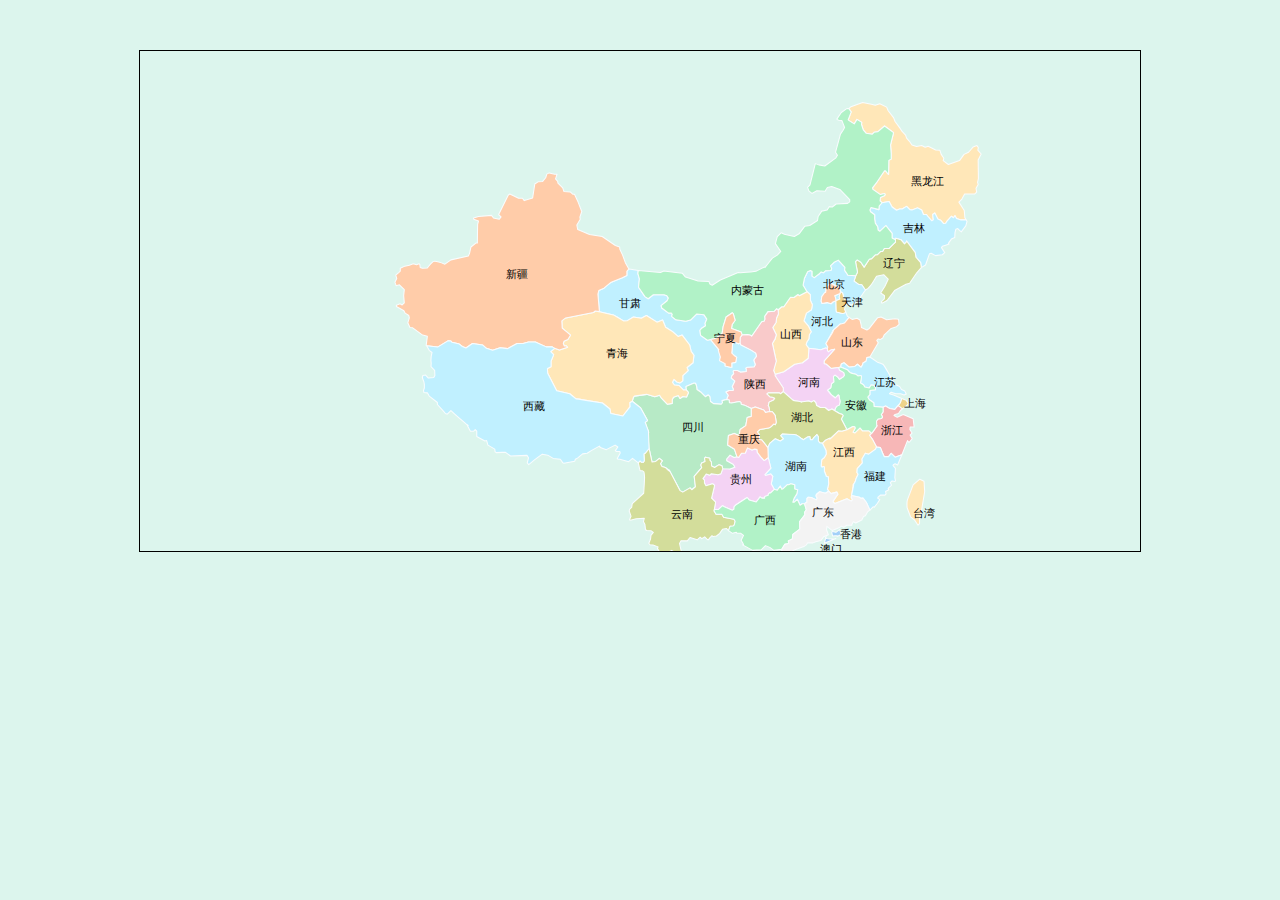
==== selfEdit.html @ c9058af0 "第一次上传，只有东北三省的城市。" ====
<!doctype html><html><head>    <meta charset="utf-8">    <title>SVG中国地图导航</title>    <link href="css/style.css" rel="stylesheet" type="text/css"></head><body><div class="mapWrap" style="margin-top: 50px;">    <div class="itemCon" style="float: left">        <div id="ChinaMap" style="margin: 50px;"></div>        <div id="stateTip" style="position: absolute;left: 100%;text-align: left;display: inline;"></div>    </div>    <div id="mapTipContent" style="width: 900px;margin: 0 auto;display: none">        <div class="mapTipText mapTipText0">            <div class="mapTipImg"><img src="images/heilongjiang.jpg" alt=""/></div>            <div class="mapTipList">                <h2><a href="">黑龙江<span>Heilongjiang</span></a></h2>                <ul>                    <li><a href="">哈尔滨</a></li>                    <li><a href="">漠河</a></li>                    <li><a href="">五大连池</a></li>                    <li><a href="">兴凯湖</a></li>                    <li><a href="">雪乡</a></li>                    <li><a href="">大兴安岭</a></li>                    <li><a href="">齐齐哈尔</a></li>                    <li><a href="">牡丹江</a></li>                    <li><a href="">伊春</a></li>                    <li><a href="">大庆</a></li>                    <li><a href="">镜泊湖</a></li>                    <li><a href="">帽儿山</a></li>                </ul>            </div>        </div>        <div class="mapTipText mapTipText1">            <div class="mapTipImg"><img src="images/jilin.jpg" alt=""/></div>            <div class="mapTipList">                <h2><a href="">吉林<span>Jilin</span></a></h2>                <ul>                    <li><a href="">长白山</a></li>                    <li><a href="">长春</a></li>                    <li><a href="">延吉</a></li>                    <li><a href="">雾凇岛</a></li>                    <li><a href="">集安</a></li>                    <li><a href="">吉林市</a></li>                    <li><a href="">查干湖</a></li>                    <li><a href="">三角龙湾</a></li>                    <li><a href="">通化</a></li>                    <li><a href="">四平</a></li>                    <li><a href="">松原</a></li>                    <li><a href="">白城</a></li>                </ul>            </div>        </div>        <div class="mapTipText mapTipText2">            <div class="mapTipImg"><img src="images/liaoning.jpg" alt=""/></div>            <div class="mapTipList">                <h2><a href="">辽宁<span>Liaoning</span></a></h2>                <ul>                    <li><a href="">大连</a></li>                    <li><a href="">丹东</a></li>                    <li><a href="">沈阳</a></li>                    <li><a href="">兴城</a></li>                    <li><a href="">葫芦岛</a></li>                    <li><a href="">绥中</a></li>                    <li><a href="">旅顺</a></li>                    <li><a href="">锦州</a></li>                    <li><a href="">抚顺</a></li>                    <li><a href="">鞍山</a></li>                    <li><a href="">本溪</a></li>                    <li><a href="">营口</a></li>                    <li><a href="">盘锦</a></li>                    <li><a href="">长兴岛</a></li>                </ul>            </div>        </div>    </div></div><!-- js --><script src="js/lib/jquery-1.8.3.min.js"></script><script type="text/javascript" src="js/lib/raphael-min.js"></script><script type="text/javascript" src="js/res/chinaMapConfig.js"></script><script type="text/javascript" src="js/map-min.js"></script><script type="text/javascript">    $(function () {        $('#ChinaMap').SVGMap({            mapWidth: 1000,            mapHeight: 500        });    });</script></body></html>
---- css/style.css ----
* {
    margin: 0;
    padding: 0;
    border: none;
}
body {
    color: #333;
    text-align: center;
    font: 12px "微软雅黑";
    background-color: #dcf5ed;
}
.mapWrap{
    width: 1000px;
    height: 500px;
    border: 1px solid black;
    overflow: hidden;
    margin: 0 auto;

}
.mapTipText {
    width: 280px;
    height: 110px;
    background-color: #ffffff;
}
.mapTipText .mapTipImg {
    height: 66px;
    width: 66px;
    float: left;
    border: 2px solid #ffffff;
    border-radius: 50%;
    overflow: hidden;
    margin: -12px 5px 0 -12px;
}
.mapTipText .mapTipImg img {
    width: 100%;
    height: 100%;
}
.mapTipText .mapTipList {
    float: left;
    margin-left: 4px;
}
.mapTipText .mapTipList h2 {
    text-align: left;
}
.mapTipText .mapTipList h2 a {
    font-size: 24px;
    color: #262626;
    text-decoration: none;
}
.mapTipText .mapTipList h2 a:hover {
    color: #0085d2;
}
.mapTipText .mapTipList h2 a span {
    font-size: 16px;
    margin-left: 3px;
}
.mapTipText .mapTipList ul {
    width: 203px;
    padding-right: 10px;
}
.mapTipText .mapTipList ul li {
    list-style: none;
    float: left;
    padding: 7px 3px 0 3px;
}
.mapTipText .mapTipList ul li a {
    color: #262626;
    text-decoration: none;
}
.mapTipText .mapTipList ul li a:hover {
    background-color: #2ebcfe;
    color: #ffffff;
}
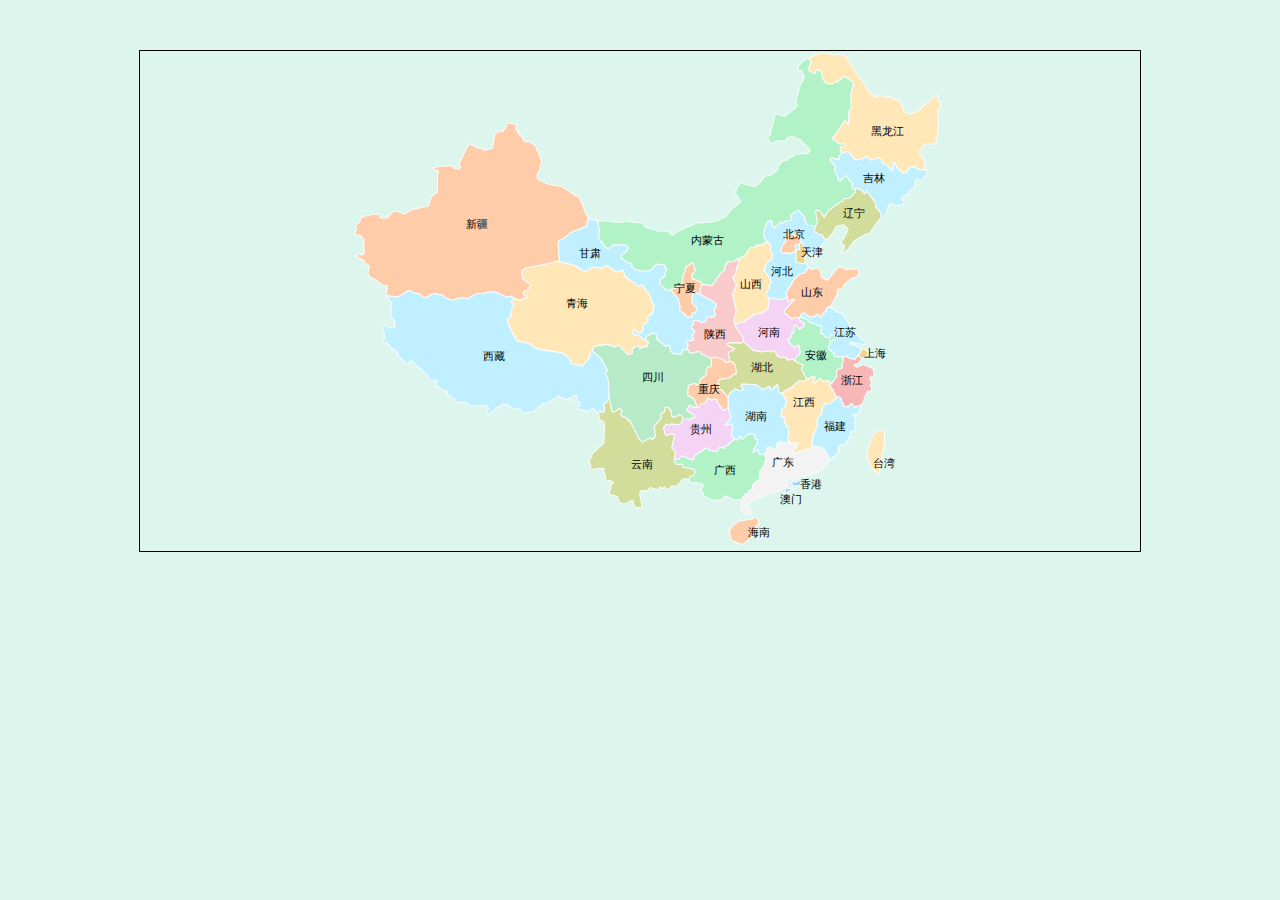
==== commit bc48bfcc: "第一次上传，所有的城市" ====
--- a/selfEdit.html
+++ b/selfEdit.html
@@ -11,7 +11,7 @@
 <body> <div class="mapWrap" style="margin-top: 50px;">     <div class="itemCon" style="float: left">-        <div id="ChinaMap" style="margin: 50px;"></div>+        <div id="ChinaMap" style="margin:50px;bottom:50px;right:40px;"></div>         <div id="stateTip" style="position: absolute;left: 100%;text-align: left;display: inline;"></div>     </div> @@ -76,6 +76,585 @@
                     <li><a href="">营口</a></li>                     <li><a href="">盘锦</a></li>                     <li><a href="">长兴岛</a></li>+                </ul>+            </div>+        </div>+        <div class="mapTipText mapTipText3">+            <div class="mapTipImg"><img src="images/hebei.jpg" alt=""/></div>+            <div class="mapTipList">+                <h2><a href="">河北<span>HeBei</span></a></h2>+                <ul>+                    <li><a href="">石家庄</a></li>+                    <li><a href="">唐山</a></li>+                    <li><a href="">秦皇岛</a></li>+                    <li><a href="">邯郸</a></li>+                    <li><a href="">邢台</a></li>+                    <li><a href="">保定</a></li>+                    <li><a href="">张家口</a></li>+                    <li><a href="">承德</a></li>+                    <li><a href="">沧州</a></li>+                    <li><a href="">廊坊</a></li>+                    <li><a href="">衡水</a></li>+                    <li><a href=""></a></li>+                </ul>+            </div>+        </div>+        <div class="mapTipText mapTipText4">+            <div class="mapTipImg"><img src="images/shandong.jpg" alt=""/></div>+            <div class="mapTipList">+                <h2><a href="">山东<span>ShanDong</span></a></h2>+                <ul>+                    <li><a href="">济南</a></li>+                    <li><a href="">泰安</a></li>+                    <li><a href="">潍坊</a></li>+                    <li><a href="">德州</a></li>+                    <li><a href="">滨州</a></li>+                    <li><a href="">莱芜</a></li>+                    <li><a href="">青岛</a></li>+                    <li><a href="">烟台</a></li>+                    <li><a href="">日照</a></li>+                    <li><a href="">东营</a></li>+                    <li><a href="">济宁</a></li>+                    <li><a href="">菏泽</a></li>+                </ul>+            </div>+        </div>+        <div class="mapTipText mapTipText5">+            <div class="mapTipImg"><img src="images/jiangsu.jpg" alt=""/></div>+            <div class="mapTipList">+                <h2><a href="">江苏<span>JiangSu</span></a></h2>+                <ul>+                    <li><a href="">南京</a></li>+                    <li><a href="">无锡</a></li>+                    <li><a href="">常州</a></li>+                    <li><a href="">南通</a></li>+                    <li><a href="">泰州</a></li>+                    <li><a href="">扬州</a></li>+                    <li><a href="">盐城</a></li>+                    <li><a href="">镇江</a></li>+                    <li><a href="">宿迁</a></li>+                    <li><a href="">淮安</a></li>+                    <li><a href="">徐州</a></li>+                    <li><a href="">连云港</a></li>+                </ul>+            </div>+        </div>+        <div class="mapTipText mapTipText6">+            <div class="mapTipImg"><img src="images/zhejiang.jpg" alt=""/></div>+            <div class="mapTipList">+                <h2><a href="">浙江<span>ZheJiang</span></a></h2>+                <ul>+                    <li><a href="">杭州</a></li>+                    <li><a href="">宁波</a></li>+                    <li><a href="">温州</a></li>+                    <li><a href="">嘉兴</a></li>+                    <li><a href="">湖州</a></li>+                    <li><a href="">绍兴</a></li>+                    <li><a href="">金华</a></li>+                    <li><a href="">台州</a></li>+                    <li><a href="">临安</a></li>+                    <li><a href="">慈溪</a></li>+                    <li><a href="">海宁</a></li>+                    <li><a href=""></a></li>+                </ul>+            </div>+        </div>+        <div class="mapTipText mapTipText7">+            <div class="mapTipImg"><img src="images/anhui.jpg" alt=""/></div>+            <div class="mapTipList">+                <h2><a href="">安徽<span>AnHui</span></a></h2>+                <ul>+                    <li><a href="">合肥</a></li>+                    <li><a href="">芜湖</a></li>+                    <li><a href="">马鞍山</a></li>+                    <li><a href="">铜陵</a></li>+                    <li><a href="">池州</a></li>+                    <li><a href="">宣城</a></li>+                    <li><a href="">黄山</a></li>+                    <li><a href="">巢湖</a></li>+                    <li><a href="">六安</a></li>+                    <li><a href="">安庆</a></li>+                    <li><a href="">淮南</a></li>+                    <li><a href="">淮北</a></li>+                </ul>+            </div>+        </div>+        <div class="mapTipText mapTipText8">+            <div class="mapTipImg"><img src="images/henan.jpg" alt=""/></div>+            <div class="mapTipList">+                <h2><a href="">河南<span>HeNan</span></a></h2>+                <ul>+                    <li><a href="">郑州</a></li>+                    <li><a href="">开封</a></li>+                    <li><a href="">洛阳</a></li>+                    <li><a href="">南阳</a></li>+                    <li><a href="">漯河</a></li>+                    <li><a href="">许昌</a></li>+                    <li><a href="">三门峡</a></li>+                    <li><a href="">平顶山</a></li>+                    <li><a href="">周口</a></li>+                    <li><a href="">驻马店</a></li>+                    <li><a href="">新乡</a></li>+                    <li><a href="">安阳</a></li>+                </ul>+            </div>+        </div>+        <div class="mapTipText mapTipText9">+            <div class="mapTipImg"><img src="images/shanxi.jpg" alt=""/></div>+            <div class="mapTipList">+                <h2><a href="">山西<span>ShanXi</span></a></h2>+                <ul>+                    <li><a href="">太原</a></li>+                    <li><a href="">古交</a></li>+                    <li><a href="">大同</a></li>+                    <li><a href="">阳泉</a></li>+                    <li><a href="">长治</a></li>+                    <li><a href="">潞城</a></li>+                    <li><a href="">晋城</a></li>+                    <li><a href="">高平</a></li>+                    <li><a href="">朔州</a></li>+                    <li><a href="">晋中</a></li>+                    <li><a href="">介休</a></li>+                    <li><a href="">河津</a></li>+                </ul>+            </div>+        </div>+        <div class="mapTipText mapTipText10">+            <div class="mapTipImg"><img src="images/shanxi.jpg" alt=""/></div>+            <div class="mapTipList">+                <h2><a href="">陕西<span>ShanXi</span></a></h2>+                <ul>+                    <li><a href="">西安</a></li>+                    <li><a href="">宝鸡</a></li>+                    <li><a href="">咸阳</a></li>+                    <li><a href="">渭南</a></li>+                    <li><a href="">铜川</a></li>+                    <li><a href="">延安</a></li>+                    <li><a href="">榆林</a></li>+                    <li><a href="">汉中</a></li>+                    <li><a href="">安康</a></li>+                    <li><a href="">商洛</a></li>+                    <li><a href=""></a></li>+                </ul>+            </div>+        </div>+        <div class="mapTipText mapTipText11">+            <div class="mapTipImg"><img src="images/gansu.jpg" alt=""/></div>+            <div class="mapTipList">+                <h2><a href="">甘肃<span>GanSu</span></a></h2>+                <ul>+                    <li><a href="">兰州</a></li>+                    <li><a href="">天水</a></li>+                    <li><a href="">白银</a></li>+                    <li><a href="">平凉</a></li>+                    <li><a href="">庆阳</a></li>+                    <li><a href="">陇南</a></li>+                    <li><a href="">定西</a></li>+                    <li><a href="">金昌</a></li>+                    <li><a href="">临夏回族自治区</a></li>+                    <li><a href="">张掖</a></li>+                    <li><a href="">酒泉</a></li>+                    <li><a href="">嘉峪关</a></li>+                </ul>+            </div>+        </div>+        <div class="mapTipText mapTipText12">+            <div class="mapTipImg"><img src="images/hubei.jpg" alt=""/></div>+            <div class="mapTipList">+                <h2><a href="">湖北<span>HuBei</span></a></h2>+                <ul>+                    <li><a href="">武汉</a></li>+                    <li><a href="">黄石</a></li>+                    <li><a href="">襄樊</a></li>+                    <li><a href="">十堰</a></li>+                    <li><a href="">荆州</a></li>+                    <li><a href="">宜昌</a></li>+                    <li><a href="">鄂州</a></li>+                    <li><a href="">黄冈</a></li>+                    <li><a href="">咸宁</a></li>+                    <li><a href="">随州</a></li>+                    <li><a href="">仙桃</a></li>+                    <li><a href="">神农架林区</a></li>+                </ul>+            </div>+        </div>+        <div class="mapTipText mapTipText13">+            <div class="mapTipImg"><img src="images/jiangxi.jpg" alt=""/></div>+            <div class="mapTipList">+                <h2><a href="">江西<span>JiangXi</span></a></h2>+                <ul>+                    <li><a href="">南昌</a></li>+                    <li><a href="">九江</a></li>+                    <li><a href="">景德镇</a></li>+                    <li><a href="">萍乡</a></li>+                    <li><a href="">新余</a></li>+                    <li><a href="">鹰潭</a></li>+                    <li><a href="">上饶</a></li>+                    <li><a href="">宜春</a></li>+                    <li><a href="">吉安</a></li>+                    <li><a href="">抚州</a></li>+                    <li><a href="">赣州</a></li>+                    <li><a href=""></a></li>+                </ul>+            </div>+        </div>+        <div class="mapTipText mapTipText14">+            <div class="mapTipImg"><img src="images/fujian.jpg" alt=""/></div>+            <div class="mapTipList">+                <h2><a href="">福建<span>FuJain</span></a></h2>+                <ul>+                    <li><a href="">福州</a></li>+                    <li><a href="">厦门</a></li>+                    <li><a href="">莆田</a></li>+                    <li><a href="">三明</a></li>+                    <li><a href="">泉州</a></li>+                    <li><a href="">漳州</a></li>+                    <li><a href="">南平</a></li>+                    <li><a href="">龙岩</a></li>+                    <li><a href="">宁德</a></li>+                    <li><a href=""></a></li>+                </ul>+            </div>+        </div>+        <div class="mapTipText mapTipText15">+            <div class="mapTipImg"><img src="images/hunan.jpg" alt=""/></div>+            <div class="mapTipList">+                <h2><a href="">湖南<span>HuNan</span></a></h2>+                <ul>+                    <li><a href="">长沙</a></li>+                    <li><a href="">常德</a></li>+                    <li><a href="">衡阳</a></li>+                    <li><a href="">怀化</a></li>+                    <li><a href="">娄底</a></li>+                    <li><a href="">邵阳</a></li>+                    <li><a href="">湘潭</a></li>+                    <li><a href="">益阳</a></li>+                    <li><a href="">永州</a></li>+                    <li><a href="">岳阳</a></li>+                    <li><a href="">张家界</a></li>+                    <li><a href="">湘西土家族苗族自治区</a></li>+                </ul>+            </div>+        </div>+        <div class="mapTipText mapTipText16">+            <div class="mapTipImg"><img src="images/guizhou.jpg" alt=""/></div>+            <div class="mapTipList">+                <h2><a href="">贵州<span>GuiZhou</span></a></h2>+                <ul>+                    <li><a href="">贵阳</a></li>+                    <li><a href="">清镇</a></li>+                    <li><a href="">六盘水</a></li>+                    <li><a href="">遵义</a></li>+                    <li><a href="">赤水</a></li>+                    <li><a href="">仁怀</a></li>+                    <li><a href="">安顺</a></li>+                    <li><a href="">都匀</a></li>+                    <li><a href="">福泉</a></li>+                    <li><a href="">同仁</a></li>+                    <li><a href=""></a></li>+                </ul>+            </div>+        </div>+        <div class="mapTipText mapTipText17">+            <div class="mapTipImg"><img src="images/sichuan.jpg" alt=""/></div>+            <div class="mapTipList">+                <h2><a href="">四川<span>SicHuan</span></a></h2>+                <ul>+                    <li><a href="">成都</a></li>+                    <li><a href="">绵阳</a></li>+                    <li><a href="">自贡</a></li>+                    <li><a href="">攀枝花</a></li>+                    <li><a href="">泸州</a></li>+                    <li><a href="">德阳</a></li>+                    <li><a href="">广元</a></li>+                    <li><a href="">南充</a></li>+                    <li><a href="">雅安</a></li>+                    <li><a href="">乐山</a></li>+                    <li><a href="">宜宾</a></li>+                    <li><a href="">凉山黎族自治州</a></li>+                </ul>+            </div>+        </div>+        <div class="mapTipText mapTipText18">+            <div class="mapTipImg"><img src="images/yunnan.jpg" alt=""/></div>+            <div class="mapTipList">+                <h2><a href="">云南<span>YunNan</span></a></h2>+                <ul>+                    <li><a href="">昆明</a></li>+                    <li><a href="">曲靖</a></li>+                    <li><a href="">玉溪</a></li>+                    <li><a href="">昭通</a></li>+                    <li><a href="">楚雄</a></li>+                    <li><a href="">普洱</a></li>+                    <li><a href="">景洪</a></li>+                    <li><a href="">大理</a></li>+                    <li><a href="">丽江</a></li>+                    <li><a href="">临沧</a></li>+                    <li><a href="">宣威</a></li>+                    <li><a href="">文山</a></li>+                </ul>+            </div>+        </div>+        <div class="mapTipText mapTipText19">+            <div class="mapTipImg"><img src="images/qinghai.jpg" alt=""/></div>+            <div class="mapTipList">+                <h2><a href="">青海<span>QingHai</span></a></h2>+                <ul>+                    <li><a href="">西宁</a></li>+                    <li><a href="">玉树</a></li>+                    <li><a href="">西海</a></li>+                    <li><a href="">德令哈</a></li>+                    <li><a href="">同仁</a></li>+                    <li><a href="">平安</a></li>+                    <li><a href="">玛沁</a></li>+                    <li><a href="">共和</a></li>+                    <li><a href=""></a></li>+                </ul>+            </div>+        </div>+        <div class="mapTipText mapTipText20">+            <div class="mapTipImg"><img src="images/hainan.jpg" alt=""/></div>+            <div class="mapTipList">+                <h2><a href="">海南<span>HaiNan</span></a></h2>+                <ul>+                    <li><a href="">海口</a></li>+                    <li><a href="">三亚</a></li>+                    <li><a href="">万宁</a></li>+                    <li><a href="">琼海</a></li>+                    <li><a href="">文昌</a></li>+                    <li><a href="">东方市</a></li>+                    <li><a href="">五指山</a></li>+                    <li><a href=""></a></li>+                </ul>+            </div>+        </div>+        <div class="mapTipText mapTipText21">+            <div class="mapTipImg"><img src="images/shanghai.jpg" alt=""/></div>+            <div class="mapTipList">+                <h2><a href="">上海<span>ShangHai</span></a></h2>+                <ul>+                    <li><a href="">闸北区</a></li>+                    <li><a href="">静安区</a></li>+                    <li><a href="">黄浦区</a></li>+                    <li><a href="">卢湾区</a></li>+                    <li><a href="">浦东新区</a></li>+                    <li><a href="">徐汇区</a></li>+                    <li><a href="">长宁区</a></li>+                    <li><a href="">杨浦区</a></li>+                    <li><a href="">虹口区</a></li>+                    <li><a href="">普陀区</a></li>+                    <li><a href="">宝山区</a></li>+                </ul>+            </div>+        </div>+        <div class="mapTipText mapTipText22">+            <div class="mapTipImg"><img src="images/chongqing.jpg" alt=""/></div>+            <div class="mapTipList">+                <h2><a href="">重庆<span>ChongQing</span></a></h2>+                <ul>+                    <li><a href="">万州区</a></li>+                    <li><a href="">涪陵区</a></li>+                    <li><a href="">渝中区</a></li>+                    <li><a href="">大渡口区</a></li>+                    <li><a href="">江北区</a></li>+                    <li><a href="">沙坪坝区</a></li>+                    <li><a href="">九龙坡区</a></li>+                    <li><a href="">南岸区</a></li>+                    <li><a href="">万盛区</a></li>+                </ul>+            </div>+        </div>+        <div class="mapTipText mapTipText23">+            <div class="mapTipImg"><img src="images/tianjin.jpg" alt=""/></div>+            <div class="mapTipList">+                <h2><a href="">天津<span>TianJin</span></a></h2>+                <ul>+                    <li><a href="">和平区</a></li>+                    <li><a href="">河东区</a></li>+                    <li><a href="">河西区</a></li>+                    <li><a href="">南开区</a></li>+                    <li><a href="">河北区</a></li>+                    <li><a href="">红桥区</a></li>+                    <li><a href="">塘沽区</a></li>+                    <li><a href="">汉沽区</a></li>+                    <li><a href="">大港区</a></li>+                    <li><a href="">东丽区</a></li>+                </ul>+            </div>+        </div>+        <div class="mapTipText mapTipText24">+            <div class="mapTipImg"><img src="images/beijing.jpg" alt=""/></div>+            <div class="mapTipList">+                <h2><a href="">北京<span>BeiJing</span></a></h2>+                <ul>+                    <li><a href="">东城区</a></li>+                    <li><a href="">西城区</a></li>+                    <li><a href="">海淀区</a></li>+                    <li><a href="">朝阳区</a></li>+                    <li><a href="">丰台区</a></li>+                    <li><a href="">石景山区</a></li>+                    <li><a href="">昌平区</a></li>+                    <li><a href="">平谷区</a></li>+                    <li><a href="">门头沟区</a></li>+                    <li><a href="">通州区</a></li>+                </ul>+            </div>+        </div>+        <div class="mapTipText mapTipText25">+            <div class="mapTipImg"><img src="images/ningxia.jpg" alt=""/></div>+            <div class="mapTipList">+                <h2><a href="">宁夏<span>NingXia</span></a></h2>+                <ul>+                    <li><a href="">银川</a></li>+                    <li><a href="">石嘴山</a></li>+                    <li><a href="">吴忠</a></li>+                    <li><a href="">固原</a></li>+                    <li><a href="">中卫</a></li>+                    <li><a href=""></a></li>+                </ul>+            </div>+        </div>+        <div class="mapTipText mapTipText26">+            <div class="mapTipImg"><img src="images/neimenggu.jpg" alt=""/></div>+            <div class="mapTipList">+                <h2><a href="">内蒙古<span>NeiMengGu</span></a></h2>+                <ul>+                    <li><a href="">包头</a></li>+                    <li><a href="">呼和浩特</a></li>+                    <li><a href="">二连浩特</a></li>+                    <li><a href="">满洲里</a></li>+                    <li><a href="">海拉尔</a></li>+                    <li><a href="">乌兰浩特</a></li>+                    <li><a href="">乌兰察布</a></li>+                    <li><a href="">乌海</a></li>+                    <li><a href="">呼伦贝尔</a></li>+                    <li><a href="">通辽</a></li>+                    <li><a href="">鄂尔多斯</a></li>+                    <li><a href="">博客图</a></li>+                </ul>+            </div>+        </div>+        <div class="mapTipText mapTipText27">+            <div class="mapTipImg"><img src="images/guangxi.jpg" alt=""/></div>+            <div class="mapTipList">+                <h2><a href="">广西<span>GuangXi</span></a></h2>+                <ul>+                    <li><a href="">南宁</a></li>+                    <li><a href="">桂林</a></li>+                    <li><a href="">柳州</a></li>+                    <li><a href="">梧州</a></li>+                    <li><a href="">钦州</a></li>+                    <li><a href="">北海</a></li>+                    <li><a href="">玉林</a></li>+                    <li><a href="">贵港</a></li>+                    <li><a href="">防城港</a></li>+                    <li><a href="">百色</a></li>+                    <li><a href="">贺州</a></li>+                    <li><a href=""></a></li>+                </ul>+            </div>+        </div>+        <div class="mapTipText mapTipText28">+            <div class="mapTipImg"><img src="images/xinjiang.jpg" alt=""/></div>+            <div class="mapTipList">+                <h2><a href="">新疆<span>XinJiang</span></a></h2>+                <ul>+                    <li><a href="">乌鲁木齐</a></li>+                    <li><a href="">克拉玛依</a></li>+                    <li><a href="">石河子</a></li>+                    <li><a href="">阿拉尔</a></li>+                    <li><a href="">图木舒克</a></li>+                    <li><a href="">五家渠</a></li>+                    <li><a href="">北屯</a></li>+                    <li><a href="">哈密市</a></li>+                    <li><a href="">吐鲁番</a></li>+                    <li><a href="">和田市</a></li>+                    <li><a href="">伊宁市</a></li>+                    <li><a href="">喀什市</a></li>+                </ul>+            </div>+        </div>+        <div class="mapTipText mapTipText29">+            <div class="mapTipImg"><img src="images/xizang.jpg" alt=""/></div>+            <div class="mapTipList">+                <h2><a href="">西藏<span>XiZang</span></a></h2>+                <ul>+                    <li><a href="">拉萨</a></li>+                    <li><a href="">日喀则地区</a></li>+                    <li><a href="">昌都地区</a></li>+                    <li><a href="">林芝地区</a></li>+                    <li><a href="">山南地区</a></li>+                    <li><a href="">那曲地区</a></li>+                    <li><a href="">阿里地区</a></li>+                    <li><a href=""></a></li>+                </ul>+            </div>+        </div>+        <div class="mapTipText mapTipText30">+            <div class="mapTipImg"><img src="images/guangdong.jpg" alt=""/></div>+            <div class="mapTipList">+                <h2><a href="">广东<span>GuangDong</span></a></h2>+                <ul>+                    <li><a href="">广州</a></li>+                    <li><a href="">汕头</a></li>+                    <li><a href="">湛江</a></li>+                    <li><a href="">深圳</a></li>+                    <li><a href="">佛山</a></li>+                    <li><a href="">韶关</a></li>+                    <li><a href="">茂名</a></li>+                    <li><a href="">肇庆</a></li>+                    <li><a href="">惠州</a></li>+                    <li><a href="">东莞</a></li>+                    <li><a href="">河源</a></li>+                    <li><a href=""></a></li>+                </ul>+            </div>+        </div>+        <div class="mapTipText mapTipText31">+            <div class="mapTipImg"><img src="images/xianggang.jpg" alt=""/></div>+            <div class="mapTipList">+                <h2><a href="">香港<span>XiangGang</span></a></h2>+                <ul>+                    <li><a href="">香港岛</a></li>+                    <li><a href="">九龙</a></li>+                    <li><a href="">新界东</a></li>+                    <li><a href="">沙田区</a></li>+                    <li><a href="">新界西</a></li>+                    <li><a href=""></a></li>+                </ul>+            </div>+        </div>+        <div class="mapTipText mapTipText32">+            <div class="mapTipImg"><img src="images/taiwan.jpg" alt=""/></div>+            <div class="mapTipList">+                <h2><a href="">台湾<span>TaiWan</span></a></h2>+                <ul>+                    <li><a href="">台北</a></li>+                    <li><a href="">宜兰</a></li>+                    <li><a href="">桃园</a></li>+                    <li><a href="">新竹</a></li>+                    <li><a href="">苗栗</a></li>+                    <li><a href="">台中</a></li>+                    <li><a href="">彰化</a></li>+                    <li><a href="">南投</a></li>+                    <li><a href="">嘉义</a></li>+                    <li><a href="">台南</a></li>+                    <li><a href=""></a></li>+                </ul>+            </div>+        </div>+        <div class="mapTipText mapTipText33">+            <div class="mapTipImg"><img src="images/aomen.jpg" alt=""/></div>+            <div class="mapTipList">+                <h2><a href="">澳门<span>AoMen</span></a></h2>+                <ul>+                    <li><a href="">花地玛堂区</a></li>+                    <li><a href="">圣安多尼堂区</a></li>+                    <li><a href="">大唐区</a></li>+                    <li><a href="">望德堂区</a></li>+                    <li><a href="">氹仔</a></li>+                    <li><a href="">路环</a></li>+                    <li><a href=""></a></li>                 </ul>             </div>         </div>